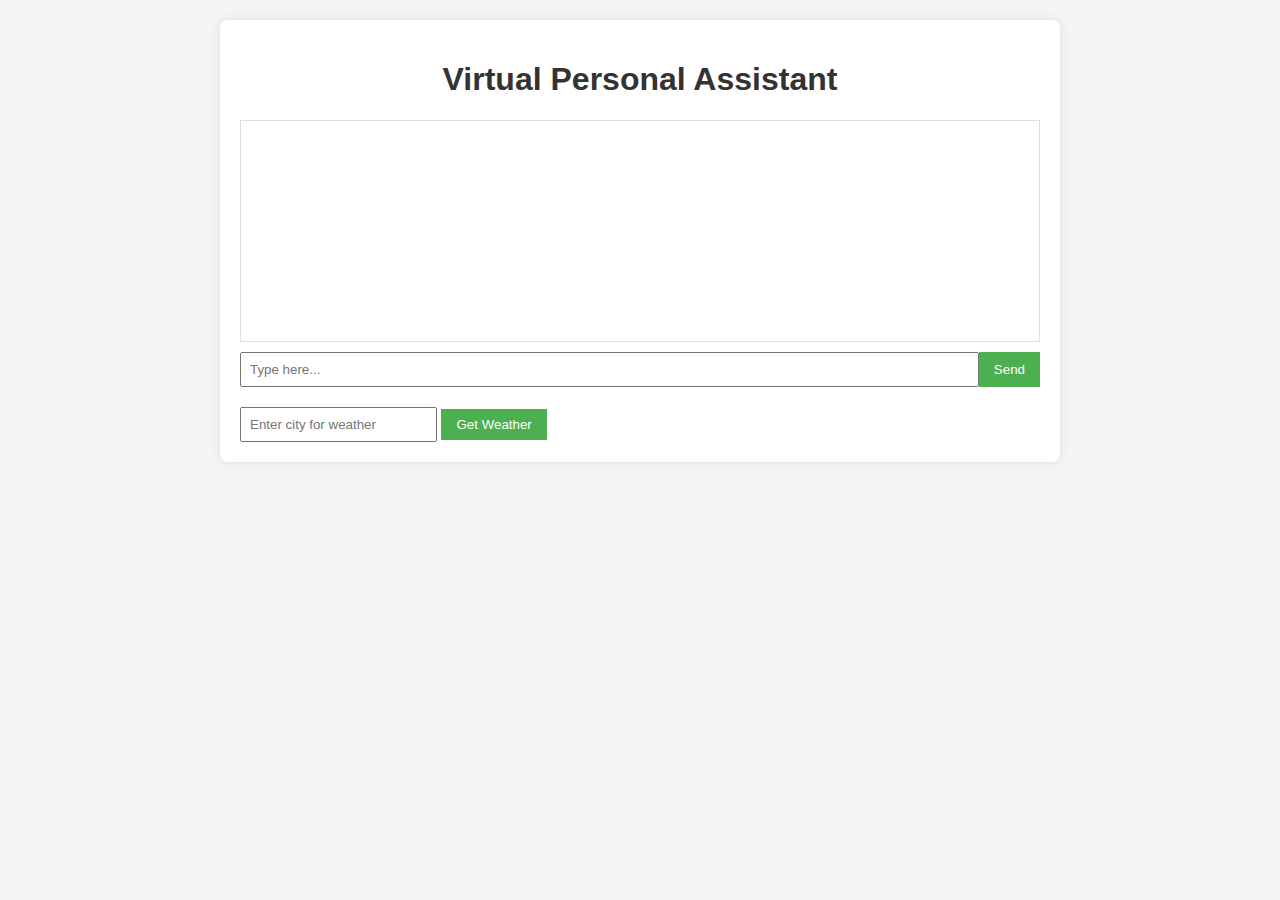
==== Virtual.html @ 47ff33e4 "Add files via upload" ====
<!DOCTYPE html>
<html lang="en">

<head>
    <meta charset="UTF-8">
    <meta name="viewport" content="width=device-width, initial-scale=1.0">
    <style>
        body {
            font-family: Arial, sans-serif;
            background-color: #f4f4f4;
            margin: 0;
        }

        .container {
            max-width: 800px;
            margin: 20px auto;
            background-color: #fff;
            padding: 20px;
            border-radius: 8px;
            box-shadow: 0 0 10px rgba(0, 0, 0, 0.1);
        }

        h1 {
            text-align: center;
            color: #333;
        }

        .chat-container {
            margin-top: 20px;
        }

        .chat {
            height: 200px;
            overflow-y: scroll;
            border: 1px solid #ddd;
            padding: 10px;
        }

        .input-container {
            margin-top: 10px;
            display: flex;
        }

        input {
            flex: 1;
            padding: 8px;
        }

        button {
            padding: 8px 15px;
            background-color: #4caf50;
            color: #fff;
            border: none;
            cursor: pointer;
        }

        button:hover {
            background-color: #45a049;
        }

        .weather-container {
            margin-top: 20px;
        }

        audio {
            width: 100%;
            margin-top: 10px;
        }
    </style>
    <title>Virtual Personal Assistant</title>
</head>

<body>
    <div class="container">
        <h1>Virtual Personal Assistant</h1>
        <div class="chat-container">
            <div class="chat" id="chat-box"></div>
            <div class="input-container">
                <input type="text" id="user-input" placeholder="Type here...">
                <button onclick="sendMessage()">Send</button>
            </div>
        </div>
        <div class="weather-container">
            <input type="text" id="city-input" placeholder="Enter city for weather">
            <button onclick="getWeather()">Get Weather</button>
            <div id="weather-result"></div>
        </div>
    </div>

    <script>
        function sendMessage() {
            var userInput = document.getElementById('user-input').value;
            var chatBox = document.getElementById('chat-box');
            chatBox.innerHTML += '<div>User: ' + userInput + '</div>';

            if (userInput.toLowerCase().includes('stress')) {
                replyToUser('I understand that you may be feeling stressed. How can I help you?');
            } else if (userInput.toLowerCase().includes('how are you')) {
                replyToUser('Thank you for asking! I am just a virtual assistant, but I\'m here and ready to assist you.');
            } else if (userInput.toLowerCase().includes('tell me a joke')) {
                replyToUser('Sure, here\'s one: Why don\'t scientists trust atoms? Because they make up everything!');
            } else if (userInput.toLowerCase().includes('nature soundscape generator')) {
                // Provide a playable link to the hosted nature soundscape audio file
                replyToUser('Certainly! Here\'s a calming nature soundscape for you: <audio controls><source src="https://raw.githubusercontent.com/your-username/your-repo/main/path/to/your/nature-soundscape.mp3" type="audio/mp3">Your browser does not support the audio element.</audio>');
            } else {
                // Default response for non-stress related user messages
                replyToUser('I appreciate your input. How can I assist you further?');
            }
        }

        function getWeather() {
            var city = document.getElementById('city-input').value;
            var weatherResult = document.getElementById('weather-result');

            fetch('/get_weather', {
                method: 'POST',
                headers: {
                    'Content-Type': 'application/x-www-form-urlencoded',
                },
                body: 'city=' + city,
            })
                .then(response => response.json())
                .then(data => {
                    if (data.error) {
                        weatherResult.innerHTML = 'Error: ' + data.error;
                    } else {
                        weatherResult.innerHTML = 'Temperature: ' + data.temperature + ' K.';
                        replyToUser('The weather in ' + city + ' is ' + data.temperature + ' K.');
                    }
                });
        }

        function replyToUser(message) {
            var chatBox = document.getElementById('chat-box');
            chatBox.innerHTML += '<div>Assistant: ' + message + '</div>';
        }
    </script>
</body>

</html>
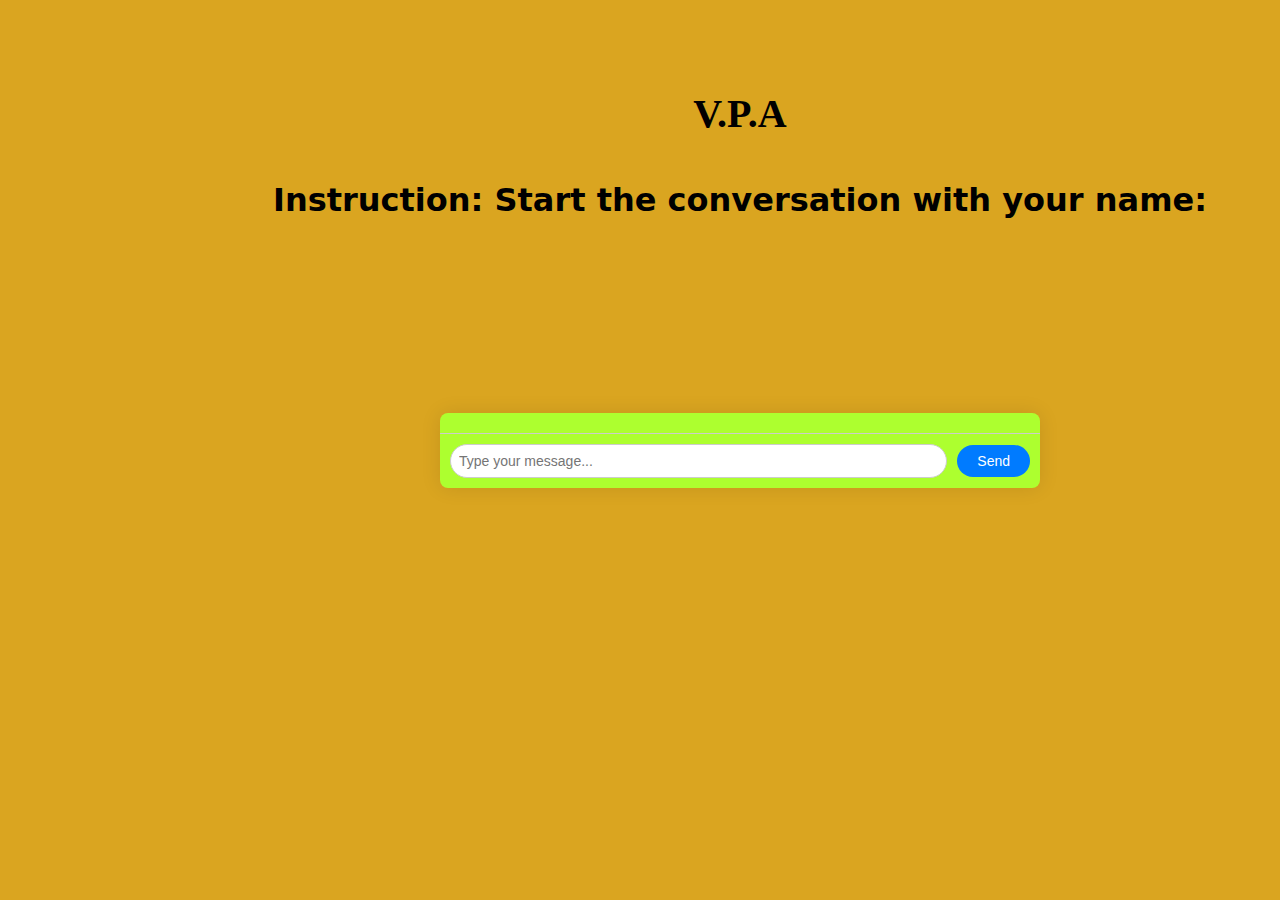
==== commit 24b9d1ef: "Add files via upload" ====
--- a/Virtual.html
+++ b/Virtual.html
@@ -4,137 +4,231 @@
 <head>
     <meta charset="UTF-8">
     <meta name="viewport" content="width=device-width, initial-scale=1.0">
+    <title>Chatbot</title>
     <style>
         body {
-            font-family: Arial, sans-serif;
-            background-color: #f4f4f4;
+            font-family: Cambria, Cochin, Georgia, Times, 'Times New Roman', serif;
+            background-color: goldenrod;
             margin: 0;
-        }
-
-        .container {
-            max-width: 800px;
-            margin: 20px auto;
-            background-color: #fff;
-            padding: 20px;
+            padding: 0;
+            display: flex;
+            justify-content: center;
+            align-items: center;
+            height: 100vh;
+        }
+
+        .chat-container {
+            align-items: center;
+            position: absolute;
+            width: 600px;
+            background-color: greenyellow;
             border-radius: 8px;
-            box-shadow: 0 0 10px rgba(0, 0, 0, 0.1);
-        }
-
-        h1 {
-            text-align: center;
-            color: #333;
-        }
-
-        .chat-container {
-            margin-top: 20px;
-        }
-
-        .chat {
-            height: 200px;
-            overflow-y: scroll;
-            border: 1px solid #ddd;
+            box-shadow: 0 0 20px rgba(0, 0, 0, 0.1);
+            overflow: hidden;
+            animation: fadeIn 0.5s ease-out;
+            margin-left:200px;
+            font-size: 14pt;
+        }
+
+        .chat-box {
+            max-height: 300px;
+            overflow-y: auto;
             padding: 10px;
         }
 
+        .message {
+            margin-bottom: 10px;
+            padding: 8px 12px;
+            border-radius: 8px;
+            font-size: 14px;
+            word-wrap: break-word;
+        }
+
+        .user-message {
+            background-color: yellowgreen;
+            color: #F8F8F9, #111439;
+            align-self: flex-end;
+        }
+
+        .bot-message {
+            background-color: #28a745;
+            color: #fff;
+        }
+
         .input-container {
-            margin-top: 10px;
             display: flex;
-        }
-
-        input {
+            align-items: center;
+            padding: 10px;
+            border-top: 1px solid #ccc;
+        }
+
+        .input-container input[type="text"] {
             flex: 1;
             padding: 8px;
-        }
-
-        button {
-            padding: 8px 15px;
-            background-color: #4caf50;
+            border: 1px solid #ccc;
+            border-radius: 20px;
+            margin-right: 10px;
+            transition: border-color 0.3s;
+            font-size: 14px;
+            outline: none;
+        }
+
+        .input-container input[type="text"]:focus {
+            border-color: #007bff;
+        }
+
+        .input-container button {
+            padding: 8px 20px;
+            background-color: #007bff;
             color: #fff;
             border: none;
+            border-radius: 20px;
             cursor: pointer;
-        }
-
-        button:hover {
-            background-color: #45a049;
-        }
-
-        .weather-container {
-            margin-top: 20px;
-        }
-
-        audio {
-            width: 100%;
-            margin-top: 10px;
+            transition: background-color 0.3s;
+            font-size: 14px;
+            outline: none;
+        }
+
+        .input-container button:hover {
+            background-color: #0056b3;
+        }
+
+        @keyframes fadeIn {
+            from {
+                opacity: 0;
+                transform: translateY(-20px);
+            }
+
+            to {
+                opacity: 1;
+                transform: translateY(0);
+            }
+        }
+        #ins{
+            margin-bottom: 500px;
+            margin-left:200px;
+            font-weight: bold;
+            align-content: center;
+            font-size: 24pt;
+            font-family: system-ui, -apple-system, BlinkMacSystemFont, 'Segoe UI', Roboto, Oxygen, Ubuntu, Cantarell, 'Open Sans', 'Helvetica Neue', sans-serif;
+        }
+        h1{
+            position: absolute;
+            margin-bottom: 700px;
+            font-size: 30pt;
+            margin-left: 200px;
         }
     </style>
-    <title>Virtual Personal Assistant</title>
 </head>
 
 <body>
-    <div class="container">
-        <h1>Virtual Personal Assistant</h1>
-        <div class="chat-container">
-            <div class="chat" id="chat-box"></div>
-            <div class="input-container">
-                <input type="text" id="user-input" placeholder="Type here...">
-                <button onclick="sendMessage()">Send</button>
-            </div>
-        </div>
-        <div class="weather-container">
-            <input type="text" id="city-input" placeholder="Enter city for weather">
-            <button onclick="getWeather()">Get Weather</button>
-            <div id="weather-result"></div>
+    <h1>V.P.A</h1><br>
+    <br>
+    <div id="ins">Instruction: Start the conversation with your name:</div>
+    <div class="chat-container">
+        <div class="chat-box" id="chat-box"></div>
+        <div class="input-container">
+            <input type="text" id="user-input" placeholder="Type your message...">
+            <button onclick="sendMessage()">Send</button>
         </div>
     </div>
-
     <script>
+        var username = "";
+
         function sendMessage() {
-            var userInput = document.getElementById('user-input').value;
-            var chatBox = document.getElementById('chat-box');
-            chatBox.innerHTML += '<div>User: ' + userInput + '</div>';
-
-            if (userInput.toLowerCase().includes('stress')) {
-                replyToUser('I understand that you may be feeling stressed. How can I help you?');
-            } else if (userInput.toLowerCase().includes('how are you')) {
-                replyToUser('Thank you for asking! I am just a virtual assistant, but I\'m here and ready to assist you.');
-            } else if (userInput.toLowerCase().includes('tell me a joke')) {
-                replyToUser('Sure, here\'s one: Why don\'t scientists trust atoms? Because they make up everything!');
-            } else if (userInput.toLowerCase().includes('nature soundscape generator')) {
-                // Provide a playable link to the hosted nature soundscape audio file
-                replyToUser('Certainly! Here\'s a calming nature soundscape for you: <audio controls><source src="https://raw.githubusercontent.com/your-username/your-repo/main/path/to/your/nature-soundscape.mp3" type="audio/mp3">Your browser does not support the audio element.</audio>');
+            var userInput = document.getElementById("user-input").value;
+            var message;
+
+            if (!username) {
+                // Ask for username
+                username = userInput.trim();
+                if (username === "") {
+                    alert("Please enter your name to start the conversation.");
+                    return;
+                }
+                document.getElementById("user-input").value = "";
+                appendMessage(`<strong>${username} joined the conversation.</strong>`, true);
+                return;
+            }
+
+            message = userInput.trim();
+            if (message === "") {
+                alert("Please enter a message.");
+                return;
+            }
+
+            appendMessage(`<strong>${username}:</strong> ${message}`, true);
+            document.getElementById("user-input").value = "";
+
+            if (userInput.toLowerCase() === "weather") {
+                // Ask for district
+                var district = prompt("Please enter your district:");
+                if (!district) return;
+                fetchWeatherReport(district);
+            } else if (userInput.toLowerCase().startsWith("youtube")) {
+                // Extract search query from the message
+                var query = userInput.substring(7).trim(); // Remove "youtube" keyword
+                if (!query) {
+                    alert("Please enter a search query for YouTube.");
+                    return;
+                }
+                var searchUrl = "https://www.youtube.com/results?search_query=" + encodeURIComponent(query);
+                window.open(searchUrl, "_blank");
             } else {
-                // Default response for non-stress related user messages
-                replyToUser('I appreciate your input. How can I assist you further?');
-            }
-        }
-
-        function getWeather() {
-            var city = document.getElementById('city-input').value;
-            var weatherResult = document.getElementById('weather-result');
-
-            fetch('/get_weather', {
-                method: 'POST',
+                sendMessageToBot(userInput);
+            }
+
+
+        }
+        function fetchWeatherReport(district) {
+            fetch("/get-weather-report", {
+                method: "POST",
                 headers: {
-                    'Content-Type': 'application/x-www-form-urlencoded',
+                    "Content-Type": "application/json",
                 },
-                body: 'city=' + city,
+                body: JSON.stringify({ district: district }),
             })
                 .then(response => response.json())
                 .then(data => {
-                    if (data.error) {
-                        weatherResult.innerHTML = 'Error: ' + data.error;
+                    if (data.weather && data.temperature) {
+                        appendMessage(`<strong>Bot:</strong> Weather: ${data.weather}, Temperature: ${data.temperature}°C`, false);
                     } else {
-                        weatherResult.innerHTML = 'Temperature: ' + data.temperature + ' K.';
-                        replyToUser('The weather in ' + city + ' is ' + data.temperature + ' K.');
+                        appendMessage(`<strong>Bot:</strong> Weather information not available for ${district}.`, false);
                     }
-                });
-        }
-
-        function replyToUser(message) {
-            var chatBox = document.getElementById('chat-box');
-            chatBox.innerHTML += '<div>Assistant: ' + message + '</div>';
-        }
+                })
+                .catch(error => console.error("Error:", error));
+        }
+
+        function appendMessage(content, isUserMessage) {
+            var chatBox = document.getElementById("chat-box");
+            var message = document.createElement("div");
+            message.className = "message " + (isUserMessage ? "user-message" : "bot-message");
+            message.innerHTML = content;
+            chatBox.appendChild(message);
+            chatBox.scrollTop = chatBox.scrollHeight; // Auto-scroll to bottom
+        }
+
+        function sendMessageToBot(message) {
+            fetch("/get-response", {
+                method: "POST",
+                headers: {
+                    "Content-Type": "application/json",
+                },
+                body: JSON.stringify({ message: message, username: username }),
+            })
+                .then(response => response.json())
+                .then(data => {
+                    appendMessage(`<strong>Bot:</strong> ${data.response}`, false);
+                })
+                .catch(error => console.error("Error:", error));
+        }
+        document.getElementById("user-input").addEventListener("keyup", function (event) {
+            if (event.keyCode === 13) {
+                event.preventDefault();
+                sendMessage();
+            }
+        });
     </script>
 </body>
 
-</html>
+</html>